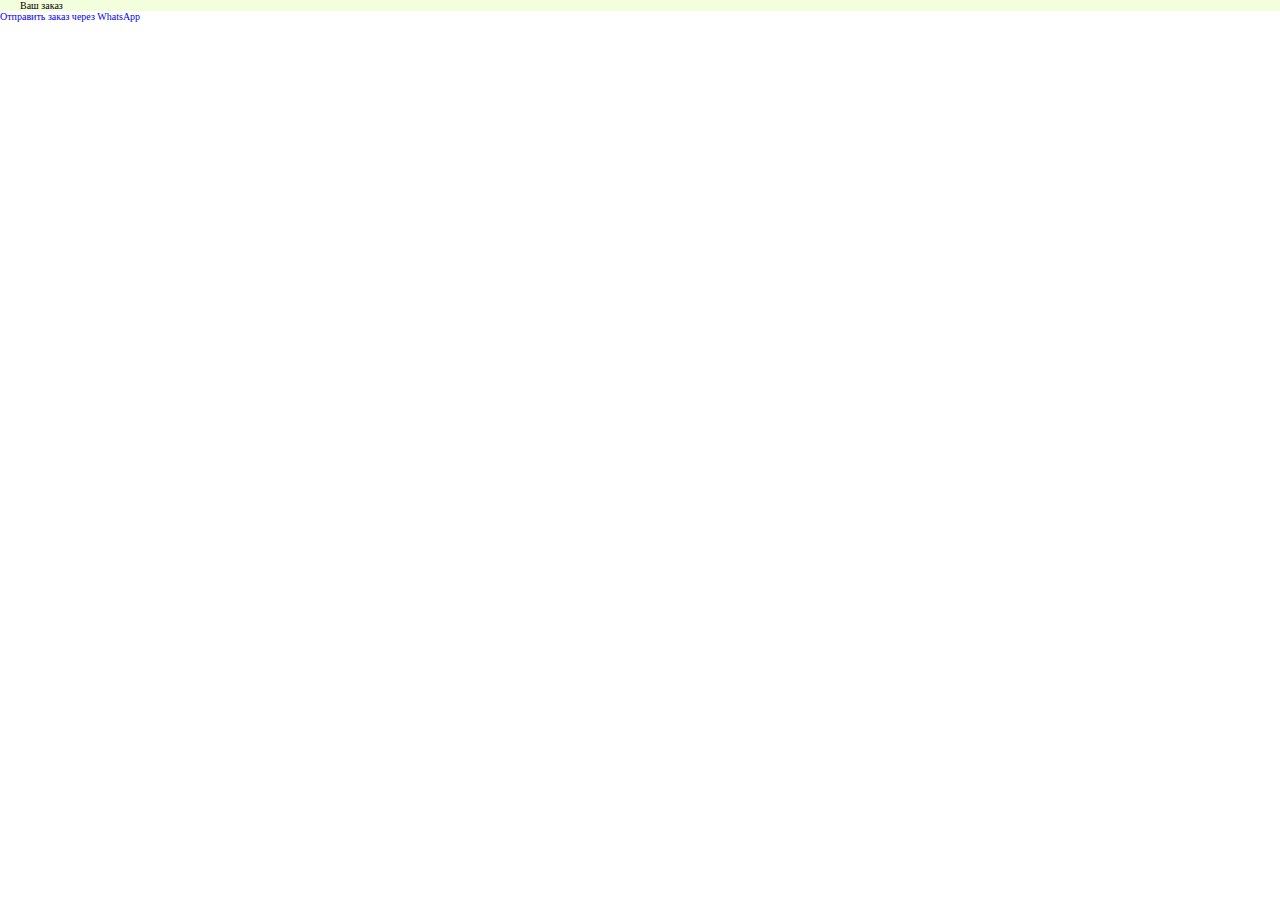
==== checkout.html @ d7cb296f "Add files via upload" ====
<!DOCTYPE html>
<html lang="en">

<head>
    <meta charset="UTF-8">
    <meta name="viewport" content="width=device-width, initial-scale=1.0">
    <link rel="stylesheet" href="style.css">
    <title>Оформление заказа</title>
</head>

<body>
    <header>
        <h1>Ваш заказ</h1>
    </header>
    <main>

        <div class="order-container"></div>

        <a id="whatsappLink" href="#" target="_blank">Отправить заказ через WhatsApp</a>

    </main>
    <script src="js/checkout.js"></script>
</body>

</html>
---- style.css ----
* {
    padding: 0;
    margin: 0;
    border: none;
    font-family: 'tilda';
}


*, *::before, *::after {
    box-sizing: border-box;
}

a, a:link, a:visited {
    text-decoration: none;
}

a:hover {
    text-decoration: none;
}

aside, nav, footer, header, section, main {
    display: block;
}

h1, h2, h3, h4, h5, h6, p {
    font-size: inherit;
    font-weight: inherit;
    font-family: var(--first-family);
}

html {
    margin: 0;
    box-sizing: border-box;
    font-size: 10px;
}

@font-face {
    font-family: "tilda";
    src: url(./fonts/TildaSans-VF.woff) format("woff"),
    url(./fonts/TildaSans-VF.woff2) format("woff2");
}

button{
    background: transparent;
}

.container{
    max-width: 1110px ;
    margin: 0 auto;
    width: 100%;
}


header {
    background-color: #f2fedc;
    width: 100%;
    height: auto;
    display: flex;
    padding: 0 2rem;
}

.logo {
    width: 139px;
    margin-left: 46px;
    position: absolute;
    margin-top: 17px;
}

.name {
    font-size: 2rem;
    padding-left: 180px;
    font-family: "tilda";
    line-height: 43px;
    font-size: 28px;
    font-weight: 700;
    position: inherit;
}

.header-section {
    display: flex;
    width: 100%;
    height: auto;
    align-items: center;
    justify-content: space-between;
    padding-bottom: 27px;
    padding-top: 27px;
}

.nav-header {
    display: flex;
    align-items: center;
}

.nav-btns {
    display: inline-block;
    width: auto;
    height: 5rem;
}

.nav-btn {
    background-color: transparent;
    height: 5rem;
    text-align: center;
    margin-left: 15px;
    margin-right: 2px;
    transition: 0.2s ease-in;
    font-size: 18px;
    font-family: "tilda";
    line-height: 1.55;
    font-weight: 400;
    cursor: pointer;
}

.nav-btn:hover {
    color: #ffbe16;
}

.teleph {
    font-family: "tilda";
    color: #f33340;
    margin-left: 45px;
    font-size: 24px;
    font-weight: 700;
}

.invis {
    margin-right: 300px;
}



/*HEADER-1 END*/

/* header - 2 start */

.header-2 {
    background-color: #f2fedc;
    padding-bottom: 7rem;
    text-align: center;
}


.header {
    font-size: 28px;
    font-weight: bold;
    color: #000;
    font-size: 46px;
    position: static;
}

.menu {
    display: flex;
    justify-content: center;
    gap: 20px;
    margin-bottom: 20px;
}


.sushi {
    width: 286px;
    height: 381px;
    margin-left: 400px;
    position: absolute;
    margin-top: 65px;
}

.shashl {
    width: 575px;
    height: 479px;
    position: absolute;
    transform: rotate(10deg);
    margin-top: 280px;
    margin-left: 460px;
}

.pizza {
    width: 531px;
    height: 397px;
    position: absolute;
    margin-left: 970px;
    margin-top: 125px;
}

.addition-info {
    font-size: 22px;
    width: 500px;
    margin: 0 auto;

}



.contact-info {
    font-size: 16px;
    display: grid;
    /* Use grid layout */
    grid-template-columns: auto 1fr auto;
    /* Define three columns */
    align-items: center;
    justify-content: space-around;
    width: 350px;
    height: 44px;
    text-align: center;
    margin-left: 25px;
    margin-top: 15px;
}

.phones {}

.contact-info .phone-1 {
    font-size: 22px;
    position: static;
    float: right;

}

.contact-info .phone-2 {
    font-size: 22px;
    position: static;
    float: right;
    line-height: 43px;
}

.contact-info .phone-icon {
    width: 26px;
    height: 26px;
    margin-left: 30px;
}


.discount {
    font-size: 22px;

}




.address-block {
    font-size: 22px;
    display: grid;
    /* Use grid layout */
    grid-template-columns: auto 1fr auto;
    /* Define three columns */
    align-items: center;
    justify-content: space-around;
    margin: 0 auto;
    width: 350px;
    height: 44px;
    margin-right: 95px;
    margin-top: 30px;
}






.location {
    width: 26px;
    height: 26px;

}

.instagram {
    margin-top: 10px;
    font-size: 22px;
    font-weight: 400;
    margin-top: 25px;
    margin-right: 40px;
    display: flex;
    justify-content: center;
    align-items: center;
}

.insta-icon {
    width: 26px;
    height: 26px;
    margin-right: 12px;

}
/*MAIN START*/
main{
    margin-bottom: 5rem;
}

.main__nav{
    display: flex;
    justify-content: space-between;
    align-items: center;
    margin-top: 5rem;
}
.main__nav_btn{
    border-bottom: 2px solid black;
    width: 20rem;
    margin-bottom: 2rem;
}

.main__nav_btn:hover{
    border-bottom: 2px solid rgb(119, 175, 15);
}

.product__cards{
    display: grid;
    grid-template-columns: repeat(auto-fit, minmax(300px, 1fr));
    place-items: center;
    /* display: flex;
    justify-content: space-between;
    align-items: center;
    flex-wrap: wrap; */

}

.product__card{
    border-radius: 2rem;
    display: flex;
    flex-direction: column;
    align-items: center;
    max-width: 34.5rem;
    box-shadow: 4px 4px 10px 0px rgba(34, 60, 80, 0.2);
    margin-bottom: 2rem;
}

.product__card:hover{
    transition: 0.3s ease-in-out;

    box-shadow: 11px -25px 62px 0px rgba(0, 0, 0, 0.25) ;
}

.card__image img{
    width: 34.5rem;
    height: 30rem;
    border-radius: 2rem;
    border-bottom-left-radius: 0;
    border-bottom-right-radius: 0;
    margin-bottom: 1.5rem;
   
}
.card__content{
    display: flex;
    flex-direction: column;
    align-items: center;
}
.card__price{
    font-size: 3vh;
    color: #019849;
    font-weight: 700;
    margin-bottom: 1.5rem;
}

.discount{
    font-size: 3vh;
    color: #ff0303;
    text-decoration:line-through;
}
.product_name_item{
        line-height: 1;
            color: #000000;
            font-weight: 400;
            text-transform: uppercase;
            font-size: 2rem;
            margin-bottom: 1.5rem;
}
.product_disc_item{
    line-height: 1.2;
    color: #7d7d7d;
    font-weight: 600;
    font-size: 1.4rem;
    margin-bottom: 1.5rem;
}

.card__disc_button{
    margin-bottom: 3.5rem;
}

.disc__button_item{
    color: #ffffff;
        background-color: #019849;
        border-radius: 9px;
        padding: 1rem 7.5rem;
        font-size: 1.3rem;
        font-weight: 700;
}

.card__bottom_btns{
    display: flex;
    justify-content: space-between;
    align-items: center;
    margin-bottom: 2.5rem;

}

.card__counter{
    display: flex;
    justify-content: space-between;
    align-items: center;
    text-align: center;
    padding: 0.6rem 0.4rem;
    border-radius: 9px;
    border: 1px solid black;
    margin-right: 0.5rem;
}

.conter__btn{
    background: transparent;
}
.conter__btn img{
    width: 16px;
    height: 16px;
}

.counter_nums{
    font-size: 14px;
    line-height: 1.55;
    padding: 0 4rem;
}


.bottom__button_item{
    color: #ffffff;
    background-color: #000000;
    border-radius: 9px;
    padding: 1rem 1.5rem;
    font-size: 1.3rem;
    font-weight: 700;
    transition: 0.3s ease-in-out;
}

.bottom__button_item:hover{
    background-color: #019849;
    
}


/*FOOOOOOOOOOOOOOOOOOOOOOTTTTTTTTTTTTTTTTTEEEEEEEEEERRRRRRRRRRRR*/

.footer {
    background-color: #222;
    color: #fff;
    padding: 20px 0;

}


.footer .container-footer {
    max-width: 1200px;
    margin: 0 auto;
    padding: 0 15px;
}

.footer-content {
    display: flex;
    justify-content: space-between;
    flex-wrap: wrap;

}


.footer-info {
    max-width: 300px;
}

.footer-info h3 {
    margin-bottom: 10px;
    font-size: 24px;
    line-height: 37px;
    font-weight: 400;
}

.footer-info p {
    color: #019849;
    margin-bottom: 10px;
    font-size: 14px;
    line-height: 22px;
    font-weight: 500;
}


.footer-info a {
    color: #f0f0f0;
    text-decoration: none;
    font-size: 21px;
    font-weight: 900;
    line-height: 33px;
    align-items: center;
    text-align: center;

}

.footer-info .footer-tel {
    display: flex;
    justify-content: space-between;
    align-items: center;
    width: 220px;
}

.footer-info .footer-tel img {
    width: 26px;
    height: 26px;

}

.footer-about {
    line-height: 28px;
    font-size: 16px;
}


.footer-about {
    line-height: 28px;
    font-size: 16px;
}

.footer-about a {
    cursor: pointer;
    color: #f0f0f0;
    font-weight: 400;
    font-size: 16px;
}

.footer-about .delivery {
    line-height: 50px;
}


.footer-about h4 {
    font-size: 18px;
    font-weight: 700;
}


.footer-links {
    display: flex;
    flex-direction: column;
    align-items: center;
}

.footer-links .qr-section {
    display: block;
    width: 150px;
    align-items: center;
    text-align: center;


}




.footer-links .qr-section img {
    width: 150px;
    height: 150px;
    margin-bottom: 10px;
}

.footer-links .qr-section p {
    font-size: 16px;
    font-weight: 400;
}




.footer-links .socials a {
    color: #ff007f;
    font-size: 16px;

}

.footer-map iframe {
    border: none;
    border-radius: 8px;
}

.footer-bottom {
    text-align: center;
    margin-top: 20px;
    border-top: 1px solid #444;
    padding-top: 10px;
    color: #aaa;
}



.info_wrapper {
    width: 100%;
    height: 100%;
    position: fixed;
    top: 0;
    left: 0;
    display: none;
    background-color: rgba(0, 0, 0, 0.5);  
    justify-content: center;   
    align-items: center;
    
}

.overlay {
    position: absolute;
    top: 0;
    left: 0;
    width: 100%;
    height: 100%;
    background-color: rgba(0, 0, 0, 0.5);
    opacity: 0;
    visibility: hidden;
    transition: opacity 0.4s ease-in, visibility 0.4s ease-in;
 
}

.overlay.show {
    opacity: 1;
    visibility: visible;

}

.show-info-adress {
    background-color: #0f0f0f;
    position: relative;
    padding: 45px 120px;
    color: #f0f0f0;
    transition: opacity 0.4s ease-in, visibility 0.4s ease-in;
    opacity: 0;
    visibility: hidden;
    flex-direction: column;
    align-items: center;
    text-align: center;
}

.show-info-adress.show {
    opacity: 1;
    visibility: visible;
}

.show-info-adress p {
    font-size: 18px;
}

.show-info-adress h1 {
    font-size: 30px;
    margin-bottom: 20px;
    font-weight: 700;
}

/*HEADER ADPTIVE START*/

@media(max-width:1300px) {
    .nav-btns .nav-btn {
        font-size: 1.6rem;
    }

    .teleph {
        font-size: 1.6rem;
    }
}


/*CARDS ADAPTIVE*/

@media (max-width:1024px) {
    .product__card{
        max-width: 30rem;
    }
    .card__image img{
        max-width: 30rem;
    }
    .main__nav{
        overflow-x: scroll;
    }
    /* header{
        display: none;
    } */
}

@media (max-width:960px) {
    .product__cards{
        grid-template-columns: repeat(auto-fit, minmax(350px, 1fr));
    }
}


/*CODE CHANGES*/

.checkout-button{
    background-color: #019849;
    padding: 1rem;
    display: flex;
    border-radius: 50%;
    align-items: center;
}
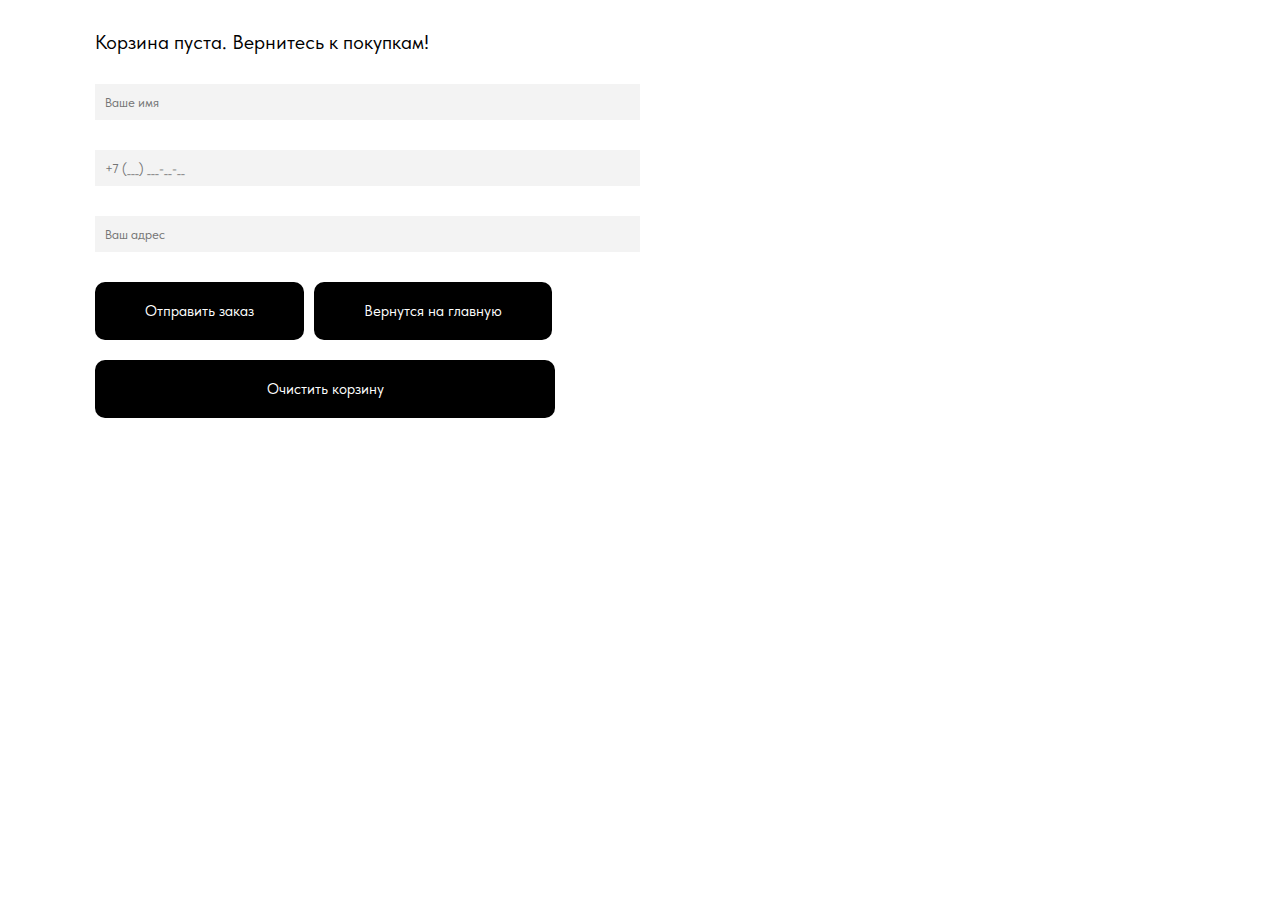
==== commit 7e2bf620: "Update checkout.html" ====
--- a/checkout.html
+++ b/checkout.html
@@ -6,20 +6,34 @@
     <meta name="viewport" content="width=device-width, initial-scale=1.0">
     <link rel="stylesheet" href="style.css">
     <title>Оформление заказа</title>
+    
 </head>
 
 <body>
-    <header>
-        <h1>Ваш заказ</h1>
-    </header>
+   
     <main>
+        <div class="container checkout">
+            
+            <div class="order-container"></div>
+            <div class="inputs">
+                
+                <input type="text" id="user__name" class="checkout__input" placeholder="Ваше имя">
+                <input type="tel" id="phone" placeholder="+7 (___) ___-__-__" maxlength="18" class="checkout__input">
+                <input type="text" id="adress" class="checkout__input" placeholder="Ваш адрес">
+            </div>
+            <div class="btn_wrapper">
+                <a id="whatsappLink" href="#" target="_blank" class="send__order_btn">Отправить заказ</a>
+                <a href="index.html" class="send__order_btn">Вернутся на главную </a>
+                <a id="clearCartButton" href="#" class="send__order_btn">Очистить корзину</a>
+            </div>
+            
 
-        <div class="order-container"></div>
+        </div>
+        
+    </main>
 
-        <a id="whatsappLink" href="#" target="_blank">Отправить заказ через WhatsApp</a>
-
-    </main>
+    
     <script src="js/checkout.js"></script>
 </body>
 
-</html>+</html>
--- a/style.css
+++ b/style.css
@@ -1,4 +1,3 @@
-
 * {
     padding: 0;
     margin: 0;
@@ -7,11 +6,15 @@
 }
 
 
-*, *::before, *::after {
+*,
+*::before,
+*::after {
     box-sizing: border-box;
 }
 
-a, a:link, a:visited {
+a,
+a:link,
+a:visited {
     text-decoration: none;
 }
 
@@ -19,11 +22,22 @@
     text-decoration: none;
 }
 
-aside, nav, footer, header, section, main {
+aside,
+nav,
+footer,
+header,
+section,
+main {
     display: block;
 }
 
-h1, h2, h3, h4, h5, h6, p {
+h1,
+h2,
+h3,
+h4,
+h5,
+h6,
+p {
     font-size: inherit;
     font-weight: inherit;
     font-family: var(--first-family);
@@ -38,15 +52,15 @@
 @font-face {
     font-family: "tilda";
     src: url(./fonts/TildaSans-VF.woff) format("woff"),
-    url(./fonts/TildaSans-VF.woff2) format("woff2");
-}
-
-button{
+        url(./fonts/TildaSans-VF.woff2) format("woff2");
+}
+
+button {
     background: transparent;
 }
 
-.container{
-    max-width: 1110px ;
+.container {
+    max-width: 1110px;
     margin: 0 auto;
     width: 100%;
 }
@@ -108,12 +122,13 @@
     font-size: 18px;
     font-family: "tilda";
     line-height: 1.55;
-    font-weight: 400;
+    font-weight: 300;
     cursor: pointer;
 }
 
 .nav-btn:hover {
     color: #ffbe16;
+    font-weight: bold;
 }
 
 .teleph {
@@ -125,7 +140,7 @@
 }
 
 .invis {
-    margin-right: 300px;
+    margin-right: -220px;
 }
 
 
@@ -182,27 +197,27 @@
     margin-top: 125px;
 }
 
+.header_two_container {
+    display: grid;
+    place-items: center;
+}
+
 .addition-info {
     font-size: 22px;
-    width: 500px;
-    margin: 0 auto;
-
+    display: flex;
+    flex-direction: column;
+    align-items: center;
+    max-width: 50rem;
 }
 
 
 
 .contact-info {
     font-size: 16px;
-    display: grid;
-    /* Use grid layout */
-    grid-template-columns: auto 1fr auto;
-    /* Define three columns */
-    align-items: center;
-    justify-content: space-around;
-    width: 350px;
+    display: flex;
+    align-items: center;
+    width: 35rem;
     height: 44px;
-    text-align: center;
-    margin-left: 25px;
     margin-top: 15px;
 }
 
@@ -210,15 +225,13 @@
 
 .contact-info .phone-1 {
     font-size: 22px;
-    position: static;
-    float: right;
+
 
 }
 
 .contact-info .phone-2 {
     font-size: 22px;
-    position: static;
-    float: right;
+
     line-height: 43px;
 }
 
@@ -239,17 +252,11 @@
 
 .address-block {
     font-size: 22px;
-    display: grid;
-    /* Use grid layout */
-    grid-template-columns: auto 1fr auto;
-    /* Define three columns */
-    align-items: center;
-    justify-content: space-around;
+    display: flex;
+    align-items: center;
     margin: 0 auto;
-    width: 350px;
     height: 44px;
-    margin-right: 95px;
-    margin-top: 30px;
+    margin-top: 2.5rem;
 }
 
 
@@ -268,7 +275,7 @@
     font-size: 22px;
     font-weight: 400;
     margin-top: 25px;
-    margin-right: 40px;
+
     display: flex;
     justify-content: center;
     align-items: center;
@@ -280,28 +287,63 @@
     margin-right: 12px;
 
 }
+
 /*MAIN START*/
-main{
+main {
     margin-bottom: 5rem;
 }
 
-.main__nav{
+.main__nav {
     display: flex;
     justify-content: space-between;
     align-items: center;
     margin-top: 5rem;
-}
-.main__nav_btn{
-    border-bottom: 2px solid black;
+    position: sticky;
+    top: 0;
+    background: #fff;
+    border-bottom: 1px solid black;
+    margin-bottom: 2rem;
+    padding: 2rem 0;
+}
+
+.main__nav_btn {
+    /* border-bottom: 2px solid black; */
     width: 20rem;
     margin-bottom: 2rem;
-}
-
-.main__nav_btn:hover{
-    border-bottom: 2px solid rgb(119, 175, 15);
-}
-
-.product__cards{
+    height: 2rem;
+    background-color: transparent;
+    text-align: center;
+    margin-left: 15px;
+    margin-right: 2px;
+    transition: 0.2s ease-in;
+    font-size: 18px;
+    font-family: "tilda";
+    line-height: 1.55;
+    font-weight: 300;
+    cursor: pointer;
+}
+
+.nav-btn {
+    background-color: transparent;
+    height: 5rem;
+    text-align: center;
+    margin-left: 15px;
+    margin-right: 2px;
+    transition: 0.2s ease-in;
+    font-size: 18px;
+    font-family: "tilda";
+    line-height: 1.55;
+    font-weight: 300;
+    cursor: pointer;
+}
+
+.main__nav_btn:hover {
+    color: #ffbe16;
+    font-weight: bold;
+}
+
+
+.product__cards {
     display: grid;
     grid-template-columns: repeat(auto-fit, minmax(300px, 1fr));
     place-items: center;
@@ -312,7 +354,7 @@
 
 }
 
-.product__card{
+.product__card {
     border-radius: 2rem;
     display: flex;
     flex-direction: column;
@@ -322,68 +364,74 @@
     margin-bottom: 2rem;
 }
 
-.product__card:hover{
+.product__card:hover {
     transition: 0.3s ease-in-out;
 
-    box-shadow: 11px -25px 62px 0px rgba(0, 0, 0, 0.25) ;
-}
-
-.card__image img{
+    box-shadow: 11px -25px 62px 0px rgba(0, 0, 0, 0.25);
+}
+
+.card__image img {
     width: 34.5rem;
     height: 30rem;
     border-radius: 2rem;
     border-bottom-left-radius: 0;
     border-bottom-right-radius: 0;
     margin-bottom: 1.5rem;
-   
-}
-.card__content{
+
+}
+
+.card__content {
     display: flex;
     flex-direction: column;
     align-items: center;
 }
-.card__price{
+
+.card__price {
     font-size: 3vh;
     color: #019849;
     font-weight: 700;
     margin-bottom: 1.5rem;
 }
 
-.discount{
+.discount {
     font-size: 3vh;
     color: #ff0303;
-    text-decoration:line-through;
-}
-.product_name_item{
-        line-height: 1;
-            color: #000000;
-            font-weight: 400;
-            text-transform: uppercase;
-            font-size: 2rem;
-            margin-bottom: 1.5rem;
-}
-.product_disc_item{
+    text-decoration: line-through;
+}
+
+.product_name_item {
+    line-height: 1;
+    color: #000000;
+    font-weight: 400;
+    text-transform: uppercase;
+    font-size: 2rem;
+    margin-bottom: 1.5rem;
+    text-align: center;
+}
+
+.product_disc_item {
     line-height: 1.2;
     color: #7d7d7d;
     font-weight: 600;
     font-size: 1.4rem;
     margin-bottom: 1.5rem;
-}
-
-.card__disc_button{
+    text-align: center;
+}
+
+.card__disc_button {
     margin-bottom: 3.5rem;
 }
 
-.disc__button_item{
+.disc__button_item {
     color: #ffffff;
-        background-color: #019849;
-        border-radius: 9px;
-        padding: 1rem 7.5rem;
-        font-size: 1.3rem;
-        font-weight: 700;
-}
-
-.card__bottom_btns{
+    background-color: #019849;
+    border-radius: 9px;
+    padding: 1rem 7.5rem;
+    font-size: 1.3rem;
+    font-weight: 700;
+}
+
+.card__bottom_btns {
     display: flex;
     justify-content: space-between;
     align-items: center;
@@ -391,7 +439,7 @@
 
 }
 
-.card__counter{
+.card__counter {
     display: flex;
     justify-content: space-between;
     align-items: center;
@@ -402,22 +450,23 @@
     margin-right: 0.5rem;
 }
 
-.conter__btn{
+.conter__btn {
     background: transparent;
 }
-.conter__btn img{
+
+.conter__btn img {
     width: 16px;
     height: 16px;
 }
 
-.counter_nums{
+.counter_nums {
     font-size: 14px;
     line-height: 1.55;
     padding: 0 4rem;
 }
 
 
-.bottom__button_item{
+.bottom__button_item {
     color: #ffffff;
     background-color: #000000;
     border-radius: 9px;
@@ -427,9 +476,9 @@
     transition: 0.3s ease-in-out;
 }
 
-.bottom__button_item:hover{
+.bottom__button_item:hover {
     background-color: #019849;
-    
+
 }
 
 
@@ -590,10 +639,10 @@
     top: 0;
     left: 0;
     display: none;
-    background-color: rgba(0, 0, 0, 0.5);  
-    justify-content: center;   
-    align-items: center;
-    
+    background-color: rgba(0, 0, 0, 0.5);
+    justify-content: center;
+    align-items: center;
+    z-index: 4;
 }
 
 .overlay {
@@ -606,7 +655,7 @@
     opacity: 0;
     visibility: hidden;
     transition: opacity 0.4s ease-in, visibility 0.4s ease-in;
- 
+
 }
 
 .overlay.show {
@@ -645,6 +694,10 @@
 
 /*HEADER ADPTIVE START*/
 
+.header__logo_mobile {
+    display: none;
+}
+
 @media(max-width:1300px) {
     .nav-btns .nav-btn {
         font-size: 1.6rem;
@@ -659,33 +712,496 @@
 /*CARDS ADAPTIVE*/
 
 @media (max-width:1024px) {
-    .product__card{
+    .product__card {
         max-width: 30rem;
     }
-    .card__image img{
+
+    .card__image img {
         max-width: 30rem;
     }
-    .main__nav{
+
+    .main__nav {
         overflow-x: scroll;
-    }
+        max-width: 900px;
+        white-space: nowrap;
+    }
+
     /* header{
         display: none;
     } */
+    .logo {
+        display: none;
+    }
+
+    .name {
+        display: none;
+    }
+
+    .header__logo_mobile {
+        display: flex;
+        align-items: center;
+    }
+
+    .logo_mobile {
+        width: 80px;
+
+    }
+
+    .name__mobile {
+        font-size: 2rem;
+        font-family: "tilda";
+        line-height: 43px;
+        font-size: 28px;
+        font-weight: 700;
+        position: inherit;
+    }
+
+    .nav-btns .nav-btn {
+        font-size: 1.3rem;
+    }
 }
 
 @media (max-width:960px) {
-    .product__cards{
+    .product__cards {
         grid-template-columns: repeat(auto-fit, minmax(350px, 1fr));
+        margin-top: 3rem;
     }
 }
 
 
 /*CODE CHANGES*/
 
-.checkout-button{
+.checkout-button {
     background-color: #019849;
     padding: 1rem;
     display: flex;
     border-radius: 50%;
     align-items: center;
-}+}
+
+
+.header_mobile {
+    display: none;
+}
+
+/*HEDER ADAPTIVE*/
+
+@media (max-width:768px) {
+    .header__main {
+        display: none;
+    }
+
+    .header_mobile {
+        display: flex;
+        align-items: center;
+
+    }
+
+    .header {
+        padding-top: 3rem;
+        font-size: 2.2rem;
+    }
+
+    .header .name {
+        margin-top: 3rem;
+    }
+
+    .off_screen_menu {
+        height: 100vh;
+        width: 100%;
+        max-width: 300px;
+        position: fixed;
+        top: 0;
+        right: -450px;
+        background-color: #fff;
+        transition: .3s ease;
+        padding: 48px 18px 38px;
+    }
+
+    .nav-btns {
+        display: flex;
+        flex-direction: column;
+        justify-content: center;
+        align-items: center;
+        text-align: center;
+        font-size: 3rem;
+        margin-bottom: 600px;
+    }
+
+    .off_screen_menu.active {
+        right: 0;
+        z-index: 2;
+    }
+
+    .off_screen_menu.hide {
+        right: -450px;
+        z-index: 2;
+    }
+
+    .cross {
+        position: absolute;
+        top: 10px;
+        right: 10px;
+        background: none;
+        border: none;
+        cursor: pointer;
+    }
+
+    .nav-btns {
+        display: flex;
+        flex-direction: column;
+        align-items: flex-start;
+        text-align: left;
+        font-size: 3rem;
+        margin-top: 5rem;
+        font-weight: 400;
+        gap: 10px;
+    }
+
+    .nav-btns .nav-btn {
+        font-size: 2.3rem;
+    }
+
+    .menu_bottom_phone {
+        margin-bottom: 2rem;
+    }
+
+    .menu_bottom_phone p {
+        font-weight: 300;
+        font-size: 2rem;
+    }
+
+    .item_burger_btn {
+        color: #ffffff;
+        background-color: #019849;
+        border-radius: 9px;
+        padding: 1rem 1.5rem;
+        font-size: 1.3rem;
+        font-weight: 700;
+        transition: 0.3s ease-in-out;
+    }
+
+    .logo {
+        width: 90px;
+    }
+
+    .name {
+        padding-left: 125px;
+    }
+
+    .discount {
+        font-size: 2rem;
+    }
+
+    .header__logo_mobile {
+        display: flex;
+        align-items: center;
+    }
+
+    .logo_mobile {
+        width: 80px;
+
+    }
+
+    .name__mobile {
+        font-size: 2rem;
+        font-family: "tilda";
+        line-height: 43px;
+        font-size: 28px;
+        font-weight: 700;
+        position: inherit;
+    }
+
+    .header__logo {
+        display: none;
+    }
+}
+
+
+
+@media (max-width:698px) {
+    .teleph {
+        display: none;
+    }
+
+    .header__logo {
+        display: flex;
+    }
+
+    .header__logo {
+        display: none;
+    }
+
+    .header__logo_mobile {
+        display: block;
+        display: flex;
+        align-items: center;
+    }
+
+    .logo_mobile {
+        width: 80px;
+
+    }
+
+    .name__mobile {
+        font-size: 2rem;
+        font-family: "tilda";
+        line-height: 43px;
+        font-size: 28px;
+        font-weight: 700;
+        position: inherit;
+    }
+
+    .product__cards {
+        grid-template-columns: repeat(auto-fit, minmax(250px, 1fr));
+    }
+
+    .product__card {
+        max-width: 25rem;
+    }
+
+    .card__image img {
+        max-width: 25rem;
+    }
+}
+
+@media (max-width:425px) {
+    .product__cards {
+        grid-template-columns: repeat(auto-fit, minmax(350px, 1fr));
+    }
+
+    .product__card {
+        max-width: 35rem;
+    }
+
+    .card__image img {
+        max-width: 35rem;
+    }
+
+    .footer-map iframe {
+        max-width: 350px;
+    }
+
+    .addition-info {
+
+        display: grid;
+        place-items: center;
+    }
+
+    .address-block {
+        width: auto;
+    }
+
+    .instagram {
+        margin-right: 0;
+    }
+}
+
+.order-item {
+    display: flex;
+    justify-content: space-between;
+    align-items: center;
+    margin-top: 3rem;
+    background-color: rgba(243, 243, 243, 1);
+    padding: 10px 20px;
+}
+
+.order-item .card__image img {
+    width: 70px;
+    height: 70px;
+    border-radius: 0;
+}
+
+.order__item_one {
+    display: flex;
+    align-items: center;
+    gap: 1rem;
+}
+
+.order__name {
+    font-size: 2rem;
+    max-width: 200px;
+}
+
+.order__amount {
+    font-size: 1.4rem;
+    display: flex;
+    align-items: center;
+    gap: 1rem;
+}
+
+.amount {
+    font-size: 2rem;
+}
+
+.inputs {
+    margin-top: 3rem;
+    display: flex;
+    flex-direction: column;
+    gap: 3rem;
+    margin-bottom: 3rem;
+}
+
+.checkout__input {
+    width: 50%;
+    padding: 1rem;
+    border: none;
+    border-radius: 0;
+    background-color: rgba(243, 243, 243, 1);
+}
+
+input {
+    border: none;
+    padding: 0;
+    margin: 0;
+    background: none;
+    outline: none;
+    box-shadow: none;
+}
+
+.total__cost {
+    font-size: 2rem;
+    margin-top: 3rem;
+}
+
+.send__order_btn {
+    background-color: black;
+    color: white;
+    padding: 2rem 5rem;
+    font-size: 1.5rem;
+    border-radius: 1rem;
+    transition: .3s ease-in-out;
+    margin-bottom: 1rem;
+}
+
+.send__order_btn:hover {
+    background-color: #019849;
+    color: #fff;
+}
+
+@media (max-width:768px) {
+    .order-item {
+        flex-wrap: wrap;
+    }
+
+    .checkout__input {
+        width: 100%;
+    }
+
+    .send__order_btn {
+        display: flex;
+        justify-content: center;
+    }
+}
+
+.checkout {
+    padding: 0 1rem;
+}
+
+.quantity-minus {
+    font-size: 4rem;
+    margin-bottom: 0.8rem;
+}
+
+.quantity-plus {
+    font-size: 3.5rem;
+}
+@media (max-width:1750px){
+    .invis{
+        margin-right: 0px;
+    }
+}
+
+
+#myBtn {
+    opacity: 0;
+    visibility: hidden;
+    position: fixed;
+    bottom: 20px;
+    right: 10px;
+    z-index: 99;
+    border: none;
+    outline: none;
+    background-color: black;
+    color: white;
+    cursor: pointer;
+    padding: 0.5rem;
+    border-radius: 50%;
+    transition: opacity 0.3s ease-in-out, visibility 0.3s ease-in-out;
+    /* Анимация появления/исчезновения */
+}
+
+.arrow_top-img {
+    width: 50px;
+    height: 50px;
+}
+
+#myBtn:hover {
+    background-color: #555;
+}
+
+#myBtn.show {
+    opacity: 1;
+    /* Делает кнопку видимой */
+    visibility: visible;
+    /* Доступна для кликов */
+}
+
+.none{
+    opacity: 0;
+    visibility: hidden;
+
+    position: fixed;
+    bottom: 90px;
+    right: 6px;
+    z-index: 99;
+    border: none;
+    outline: none;
+    color: white;
+    cursor: pointer;
+    padding: 0.5rem;
+    border-radius: 50%;
+    transition: .3s ease-in-out;
+    transition: opacity 0.3s ease-in-out, visibility 0.3s ease-in-out;
+}
+
+.none.show {
+    opacity: 1;
+    /* Делает кнопку видимой */
+    visibility: visible;
+    /* Доступна для кликов */
+}
+
+.notification {
+    position: fixed;
+    bottom: 20px;
+    right: 20px;
+    background-color: #28a745;
+    color: white;
+    padding: 10px 20px;
+    border-radius: 5px;
+    font-size: 16px;
+    z-index: 1000;
+    opacity: 0;
+    transition: opacity 0.3s ease;
+}
+.btn_wrapper{
+    display: flex;
+    flex-wrap: wrap;
+    gap: 1rem;
+    width: 500px;
+}
+#clearCartButton{
+    width: 92%;
+    text-align: center;
+}
+
+@media (max-width:768px){
+    .btn_wrapper{
+        flex-direction: column;
+        width: 100%;
+    }
+    #clearCartButton{
+        width: 100%;
+    }
+}
